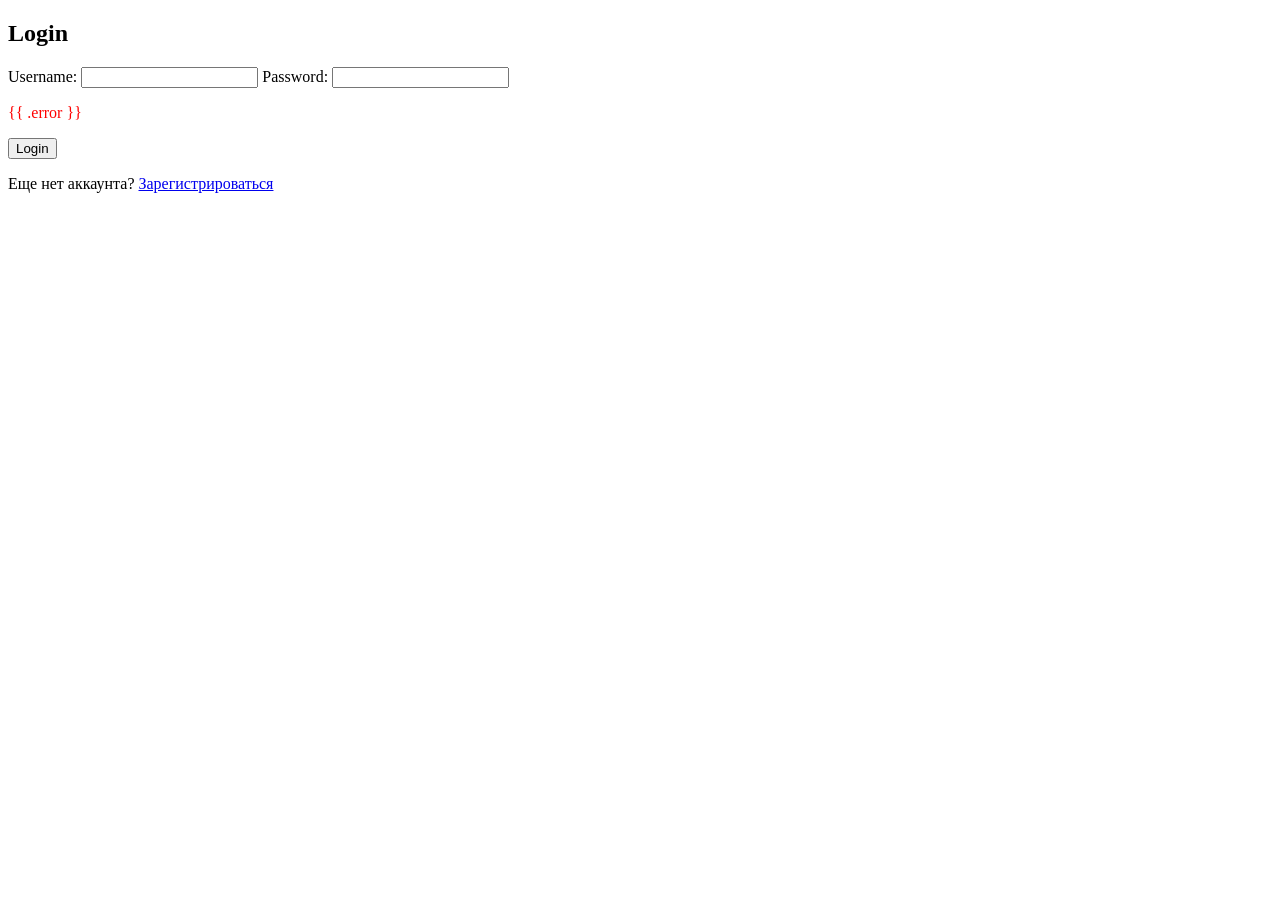
==== web/html/signin.html @ 6db01434 "migrate repo" ====
<!DOCTYPE html>
<html lang="ru">
<head>
    <meta charset="UTF-8">
    <meta name="viewport" content="width=device-width, initial-scale=1.0">
    <title>Login</title>
    <link rel="stylesheet" href="/static/css/signin.css">
</head>
<body>
<div class="container">
    <h2>Login</h2>
    <form action="/auth/signin" method="POST">
        <label for="username">Username:</label>
        <input type="text" id="username" name="username" required>

        <label for="password">Password:</label>
        <input type="password" id="password" name="password" required>

        <p style="color: red;">{{ .error }}</p>

        <button type="submit">Login</button>
    </form>

    <p>Еще нет аккаунта? <a href="/auth/signup">Зарегистрироваться</a></p> <!-- Ссылка на маршрут входа -->
</div>
</body>
</html>
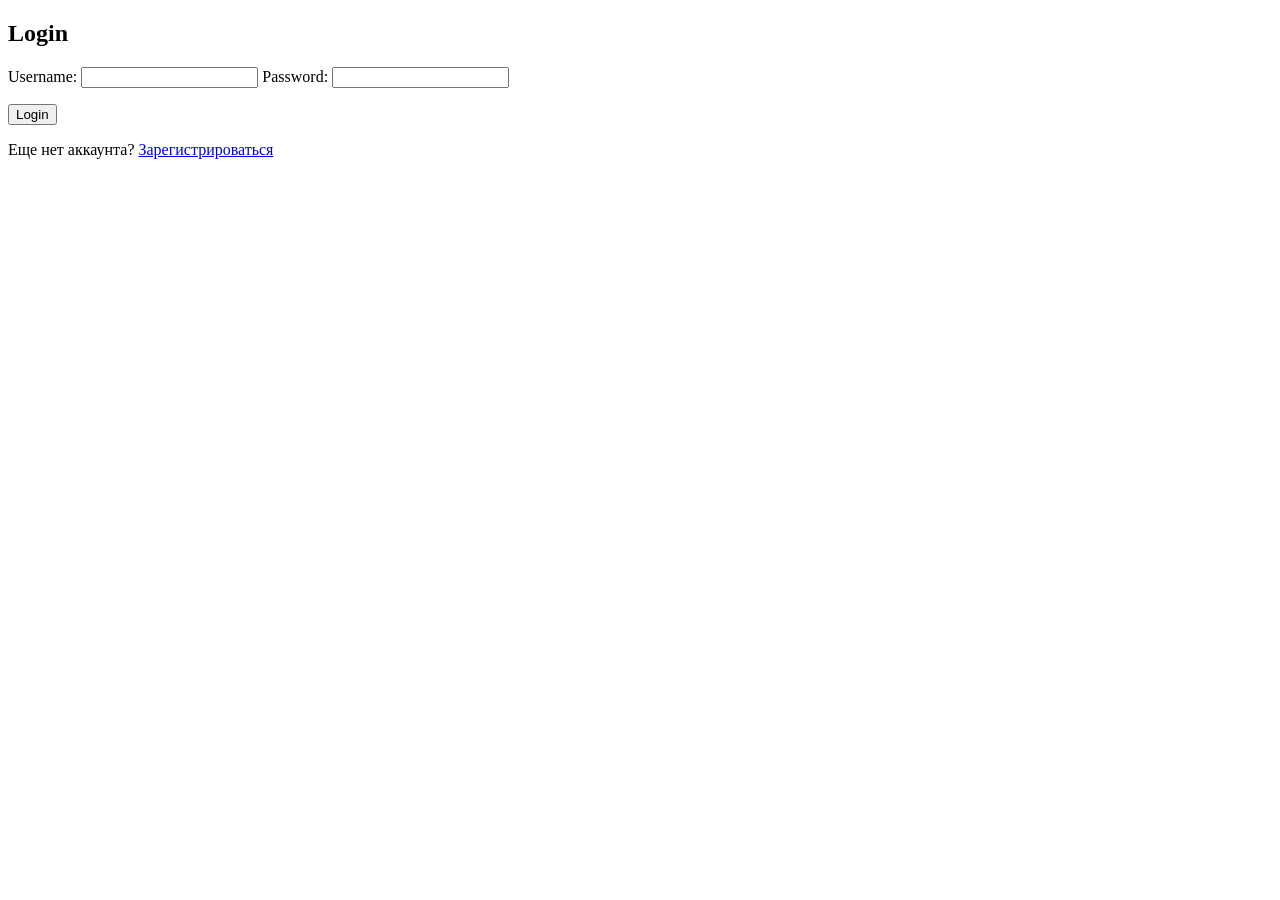
==== commit 8f7cca55: "html files chat" ====
--- a/web/html/signin.html
+++ b/web/html/signin.html
@@ -9,19 +9,21 @@
 <body>
 <div class="container">
     <h2>Login</h2>
-    <form action="/auth/signin" method="POST">
+    <form id="loginForm"> <!-- Добавил ID формы -->
         <label for="username">Username:</label>
         <input type="text" id="username" name="username" required>
 
         <label for="password">Password:</label>
         <input type="password" id="password" name="password" required>
 
-        <p style="color: red;">{{ .error }}</p>
+        <p id="error-message" style="color: red;"></p> <!-- Добавил место для ошибки -->
 
         <button type="submit">Login</button>
     </form>
 
-    <p>Еще нет аккаунта? <a href="/auth/signup">Зарегистрироваться</a></p> <!-- Ссылка на маршрут входа -->
+    <p>Еще нет аккаунта? <a href="/auth/signup">Зарегистрироваться</a></p>
+
+    <script src="/static/js/signin.js"></script>
 </div>
 </body>
 </html>
